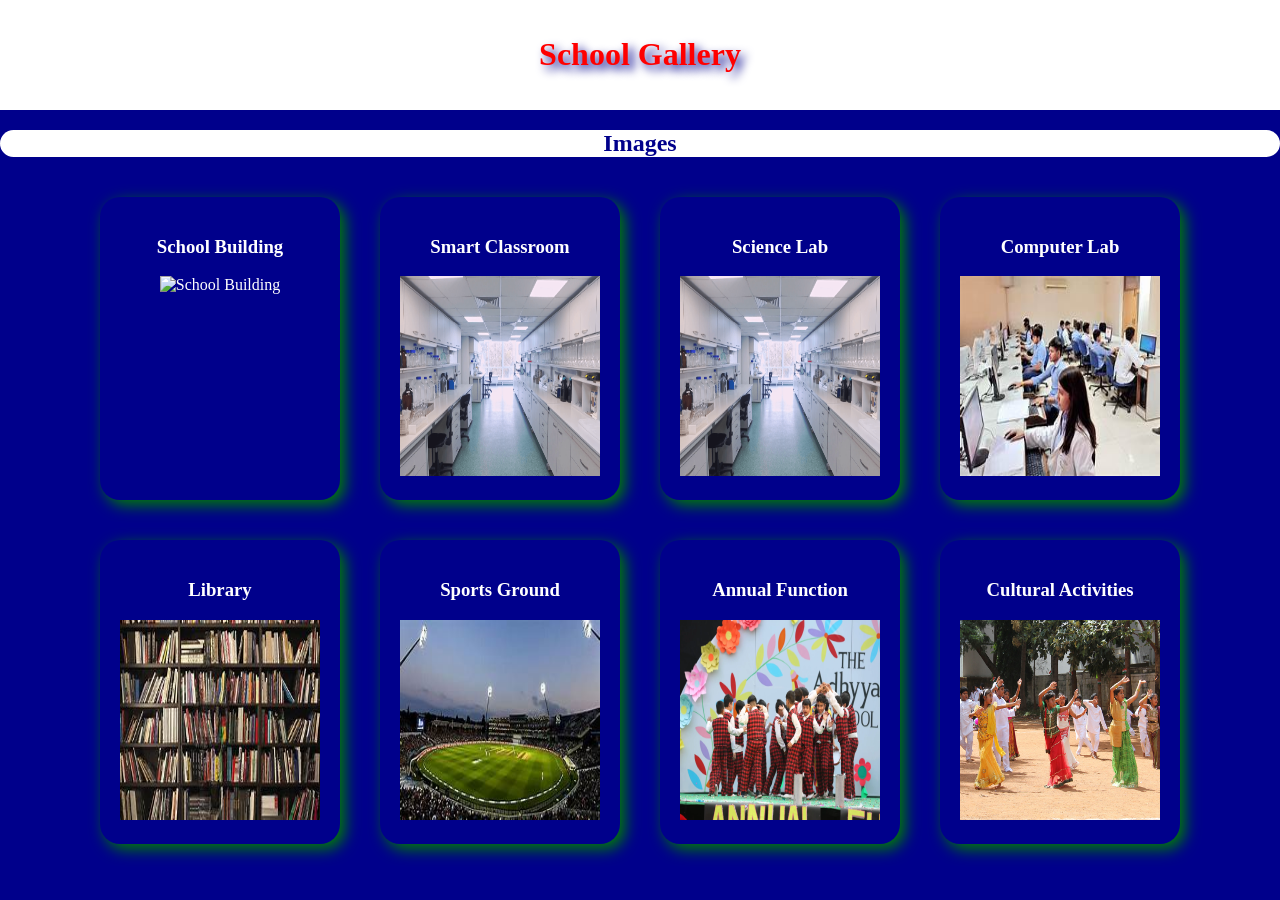
==== Gallery Page.html @ bc71553e "Add files via upload" ====
<!DOCTYPE html>

<html>

<head>

	<!----------------------------Meta Tag------------------------------->
	
	<meta charset="UTF-8">
	
	<meta name="description"
		content="Galaxy International School Website">
		
	<meta name="author"
		content="Yash">
		
	<meta name="viewport"	content="width=device-width, initial scale=1.0">
	
	<!-------------------------Fivicon-------------------------------->
	
	<link rel="icon"	href="School.png">
	
	<!------------------------External CSS Link------------------------>
	
	<link rel="Stylesheet"	href="style.css">
	
	<!---------------------------Website Title-------------------------->
	
	<title>Gallery Page</title>
	
</head>

<body>

	<!-----------------------------Header----------------------------->
	
<header>

	<h1>School Gallery</h1>
	
</header>

<section class="images">

	<h2>Images</h2>
	
</section>

	<!-----------------------------School Gallery---------------------------------------------------------------->
	
<section class="container5">

	<div class="box5">
	
		<h3>School Building</h3>
		
		<img src="School Building.jpg"	width="200"	height="200"	alt="School Building">
		
	</div>
	
	
		<div class="box5">
	
		<h3>Smart Classroom</h3>
		
		<img src="Science Lab.jpg"	width="200"	height="200"	alt="School Building">
		
	</div>
	
	
		<div class="box5">
	
		<h3>Science Lab</h3>
		
		<img src="Science Lab.jpg"	width="200"	height="200"	alt="School Building">
		
	</div>
	
	
		<div class="box5">
	
		<h3>Computer Lab</h3>
		
		<img src="Computer Lab.jpg"	width="200"	height="200"	alt="School Building">
		
	</div>
	
	
		<div class="box5">
	
		<h3>Library</h3>
		
		<img src="Library.jpg"	width="200"	height="200"	alt="School Building">
		
	</div>
	
	
		<div class="box5">
	
		<h3>Sports Ground</h3>
		
		<img src="Sports Ground.jpg"	width="200"	height="200"	alt="School Building">
		
	</div>
	
	
		<div class="box5">
	
		<h3>Annual Function</h3>
		
		<img src="Annual Function.jpg"	width="200"	height="200"	alt="School Building">
		
	</div>
	
	
		<div class="box5">
	
		<h3>Cultural Activities</h3>
		
		<img src="Cultural Activities.jpg"	width="200"	height="200"	alt="School Building">
		
	</div>
	
	
</section>

</body>

</html>
---- style.css ----
/*========================BODY============================*/

body{
	
margin:0;

font-family;Arial;

background:darkblue;

color:white;

}

/*===========================HEADER==========================*/

header{
	
background:white;

padding:15px;

text-align:center;

color:darkblue;

}


.img img{
	
width:100%;

height:auto;

border-radius:10px;

}


/*===========================NAVBAR==========================*/

.nav{
	
display:flex;

justify-content:center;

gap:25px;

flex-wrap:wrap;

background:black;

padding:15px;

}


.nav a{
	
color:white;

text-decoration:none;

font-size:18px;

font-weight:bold;

padding:10px 15px;

border-radius:8px;

transition:0.5s;

}


.nav a:hover{
	
background:white;

color:green;

transform:scale(1.05);

}


/*=========================Highlight===========================*/

.form h2,
.map h2,
.links h2,
.media h2,
.images h2,
.process h2,
.fields h2,
.teacher h2,
.school h2,
.core h2,
.heros h2,
.principal h2,
.choose h2,
.school,
.h2{

text-align:center;

background:white;

color:darkblue;

border-radius:20px;

margin:20px auto;


}

header p,
.table th,td,
.heros p{

font-size:22px;

padding:8px;

margin:auto;
}


/*==========================Table=========================*/

.table{
	
padding:15px;

}

table{
	
width:100%;

margin:auto;

border-collapse:collapse;

background:gray;

}

th{
	
background:black;

color:green;

padding:15px;

font-size:22px;

text-align:center;
}


td{
	
border:2px solid black;

padding:15px;

text-align:center;

font-size:20px;

margin:30px auto;
}

th,td{

width:50%;

text-align:center;

}




tr:hover{
	
background:blue;

}

.image{
	
padding:10px;

}

.image dl,dt,dd,
.choose ul,li{

font-size:22px;

padding:10px;

color:white;


}

.container{
	
display:flex;

justify-content:center;

gap:20px;

flex-wrap:wrap;

padding:20px;

}


/*============================Cards==============================*/

.box{

background:white;

width:250px;

padding:20px;

border-radius:20px;

box-shadow:5px 5px 15px green;

text-align:center;

transition:0.5s;

color:darkblue;

}

.box:hover{
	
transform:scale(1.05);

box-shadow:5px 5px 15px yellow;

background:green;

color:white;

}



.container2{
	
display:flex;

justify-content:center;

gap:40px;

flex-wrap:wrap;

padding:20px;

}


/*============================Cards==============================*/

.box2{

background:orange;

width:500px;

padding:20px;

border-radius:20px;

box-shadow:5px 5px 15px green;

text-align:center;

transition:0.5s;

color:darkblue;

}

.box2:hover{
	
transform:scale(1.05);

box-shadow:5px 5px 15px yellow;

background:green;

color:white;

}



.container3{
	
display:flex;

justify-content:center;

gap:40px;

flex-wrap:wrap;

padding:20px;


}


/*============================Cards==============================*/

.box3{

background:purple;

width:500px;

padding:20px;

border-radius:20px;

box-shadow:5px 5px 15px green;

text-align:center;

transition:0.5s;

color:darkblue;

}

.box3:hover{
	
transform:scale(1.05);

box-shadow:5px 5px 15px yellow;

background:green;

color:white;

}


.container4{
	
background:gray;

padding:20px;

width:600px;

margin:20px auto;

justify-content:center;

display:flex;

flex-wrap:wrap;

border-radius:20px;

color:black;

font-size:22px;

}


footer{
	
background:gray;

padding:20px;

width:100%;

height:100%;

margin:auto;

justify-content:center;

display:block;

flex-wrap:wrap;

border-radius:none;

color:black;

font-size:22px;

}


.container5{
	
display:flex;

justify-content:center;

gap:40px;

flex-wrap:wrap;

padding:20px;


}


/*============================Cards==============================*/

.box5{

background:darkblue;

width:200px;

padding:20px;

border-radius:20px;

box-shadow:5px 5px 15px green;

text-align:center;

transition:0.5s;

color:white;

}

.box5:hover{
	
transform:scale(1.05);

box-shadow:5px 5px 15px yellow;

background:green;

color:white;

}


























button,
input[type="submit"],
input[type="reset"]{

padding:12px 25px;

margin:10px;

border:none;

border-radius:10px;

font-size:16px;

font-weight:bold;

cursor:pointer;

transition:0.5s;


}

button,
input[type="submit"]{

background:#0d6efd;

color:white;

}

button:hover,
input[type="submit"]:hover{

background:#198754;

transform:scale(1.05);

}

input[type="reset"]{

background:#dc3545;

color:white;


}

input[type="reset"]:hover{

background:#b02a37;

transform:scale(1.05);

}


/*=============================HERO============================*/
.hero,h1{

text-shadow:5px 5px 10px darkblue;

animation:heading 0.5s infinite;

color:red;

}

/*====================animation===========================*/

@keyframes heading{
	
from{

color:darkblue;

}

to{
	
color:red;

}




@media screen and (max-width:768px){

.nav nav{

flex-direction:column;

}

.hero h1,
.header h1,
.gallery h1,
.contact h1{

font-size:30px;

}

form{

width:90%;

}

.box{

width:90%;

}

.maps iframe{

height:300px;

}

table{

font-size:14px;

}

}
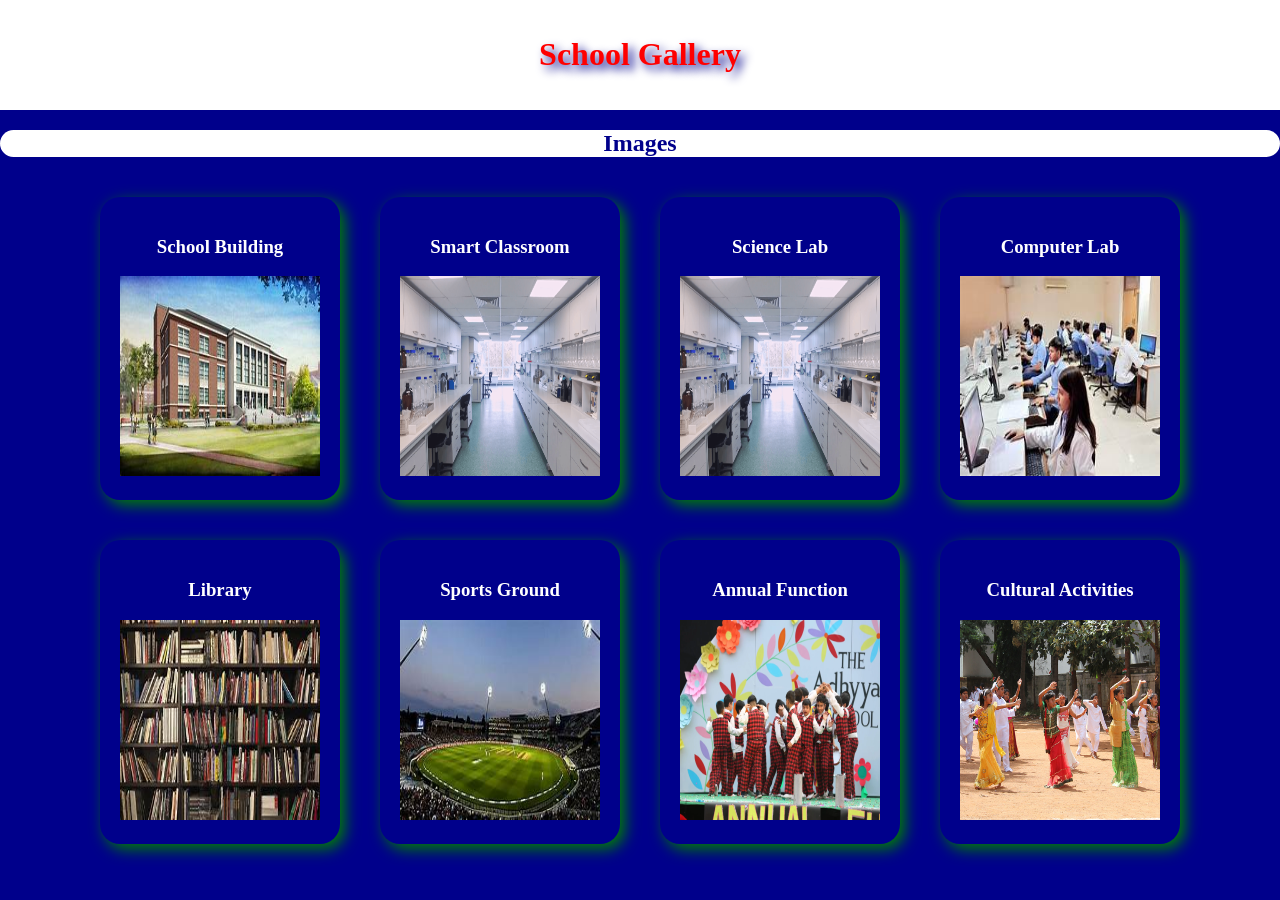
==== commit 28a5c6f7: "Add files via upload" ====
--- a/Gallery Page.html
+++ b/Gallery Page.html
@@ -54,7 +54,7 @@
 	
 		<h3>School Building</h3>
 		
-		<img src="School Building.jpg"	width="200"	height="200"	alt="School Building">
+		<img src="School building.jpg"	width="200"	height="200"	alt="School Building">
 		
 	</div>
 	
